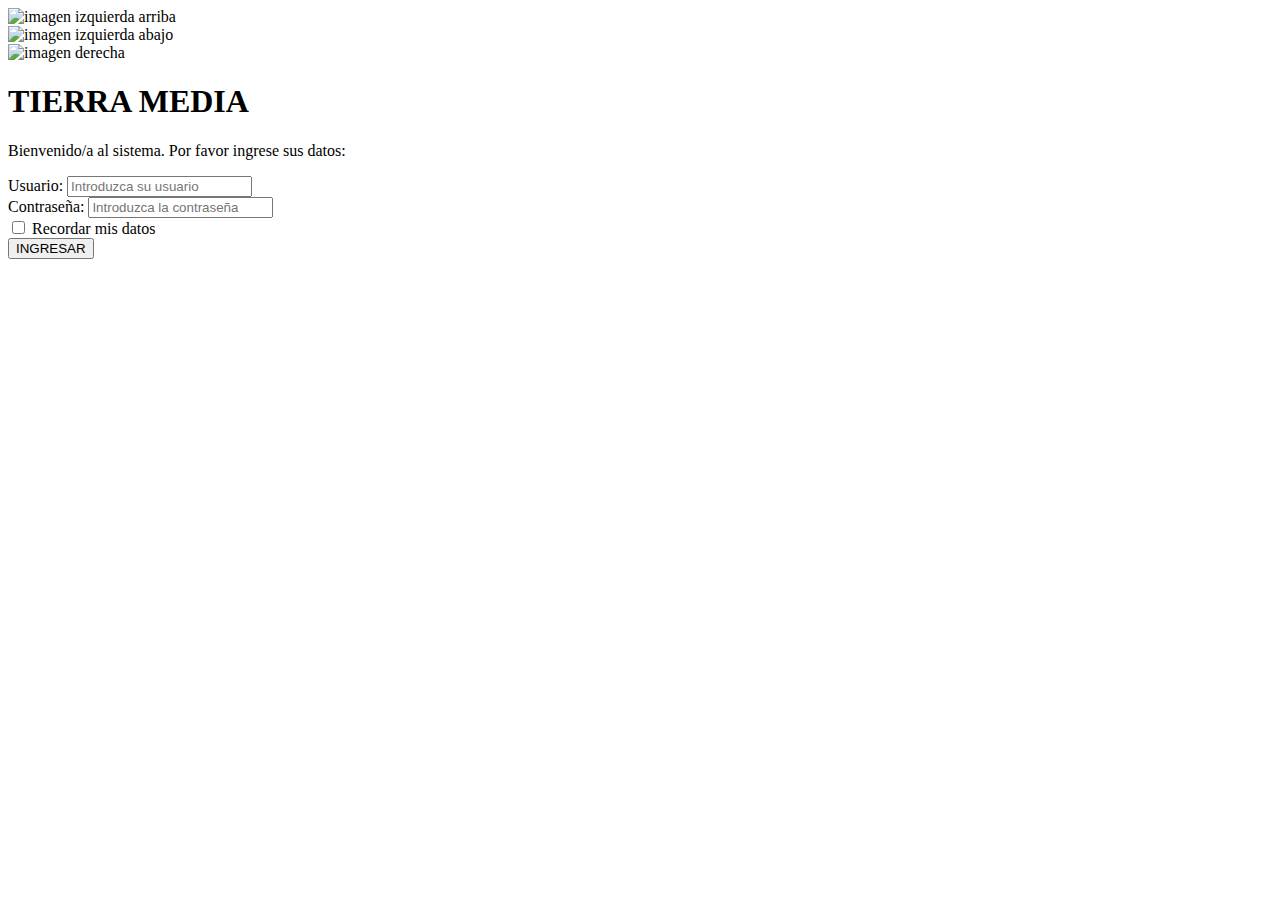
==== index.html @ c0c03be7 "Add files via upload" ====
<!DOCTYPE html>
<html lang="es">

<head>
    <meta charset="UTF-8">
    <meta http-equiv="X-UA-Compatible" content="IE=edge">
    <meta name="viewport" content="width=device-width, initial-scale=1.0">
    <link rel="stylesheet" href="https://cdn.jsdelivr.net/npm/bootstrap@4.6.0/dist/css/bootstrap.min.css"
        integrity="sha384-B0vP5xmATw1+K9KRQjQERJvTumQW0nPEzvF6L/Z6nronJ3oUOFUFpCjEUQouq2+l" crossorigin="anonymous">
    <link rel="stylesheet" href="css/estilos.css">
    <title>Tierra Media</title>
    <link rel="preconnect" href="https://fonts.googleapis.com">
    <link rel="preconnect" href="https://fonts.gstatic.com" crossorigin>
    <link href="https://fonts.googleapis.com/css2?family=MedievalSharp&display=swap" rel="stylesheet">

</head>

<body>
    <header>

    </header>
    <div class="container-fluid contenedor">
        <div class="row" id="filaPrincipal">
            <div class="col-6" id="columnaIzquierdaGrande">
                <div class="row">
                    <div class="col-12" id="columnaInternaArriba">
                        <div class="float-right" id="contenedorImagenIzquierdaArriba">
                            <img src="img/imagenIzquierdaArriba.jpg" alt="imagen izquierda arriba"
                                id="imagenIzquierdaArriba">
                        </div>
                    </div>
                </div>
                <div class="row">
                    <div class="col-12" id="columnaInternaAbajo">
                        <div class="float-right" id="contenedorImagenIzquierdaAbajo">
                            <img src="img/imagenIzquierdaAbajo.jpg" alt="imagen izquierda abajo"
                                id="imagenIzquierdaAbajo">
                        </div>
                    </div>
                </div>
            </div>
            <div class="col-6" id="columnaDerechaGrande">
                <div id="contenedorImagenDerecha">
                    <img src="img/imagenDerecha.jpg" alt="imagen derecha" id="imagenDerecha">
                </div>
            </div>
        </div>
        <div class="row" id="bloqueNegativo">
            <div class="col-12">
                <div class="mx-auto" id="recuadroCentral">
                    <div class="encabezados">
                        <h1 class="titulo">TIERRA MEDIA</h1>
                        <p>Bienvenido/a al sistema. Por favor ingrese sus datos:</p>
                    </div>
                    <div id="formulario">
                        <form action="SvUsuario" method="POST">
                            <div class="form-group">
                                <label for="usuario">Usuario:</label>
                                <input type="text" class="form-control" id="usuario" name="usuario" placeholder="Introduzca su usuario">
                            </div>
                            <div class="form-group">
                                <label for="pwd">Contraseña:</label>
                                <input type="password" class="form-control" id="contraseña" name="contraseña" placeholder="Introduzca la contraseña">
                            </div>
                            <div class="checkbox">
                                <label><input type="checkbox"> Recordar mis datos</label>
                            </div>
                            <div class="boton">
                            <button type="submit" class="btn btn-default" id="botonEnviar">INGRESAR</button>
                            </div>
                        </form>
                    </div>
                </div>
            </div>
        </div>
    </div>
    <script src="https://code.jquery.com/jquery-3.5.1.slim.min.js"
        integrity="sha384-DfXdz2htPH0lsSSs5nCTpuj/zy4C+OGpamoFVy38MVBnE+IbbVYUew+OrCXaRkfj" crossorigin="anonymous">
    </script>
    <script src="https://cdn.jsdelivr.net/npm/popper.js@1.16.1/dist/umd/popper.min.js"
        integrity="sha384-9/reFTGAW83EW2RDu2S0VKaIzap3H66lZH81PoYlFhbGU+6BZp6G7niu735Sk7lN" crossorigin="anonymous">
    </script>
    <script src="https://cdn.jsdelivr.net/npm/bootstrap@4.6.0/dist/js/bootstrap.min.js"
        integrity="sha384-+YQ4JLhjyBLPDQt//I+STsc9iw4uQqACwlvpslubQzn4u2UU2UFM80nGisd026JF" crossorigin="anonymous">
    </script>
</body>

</html>
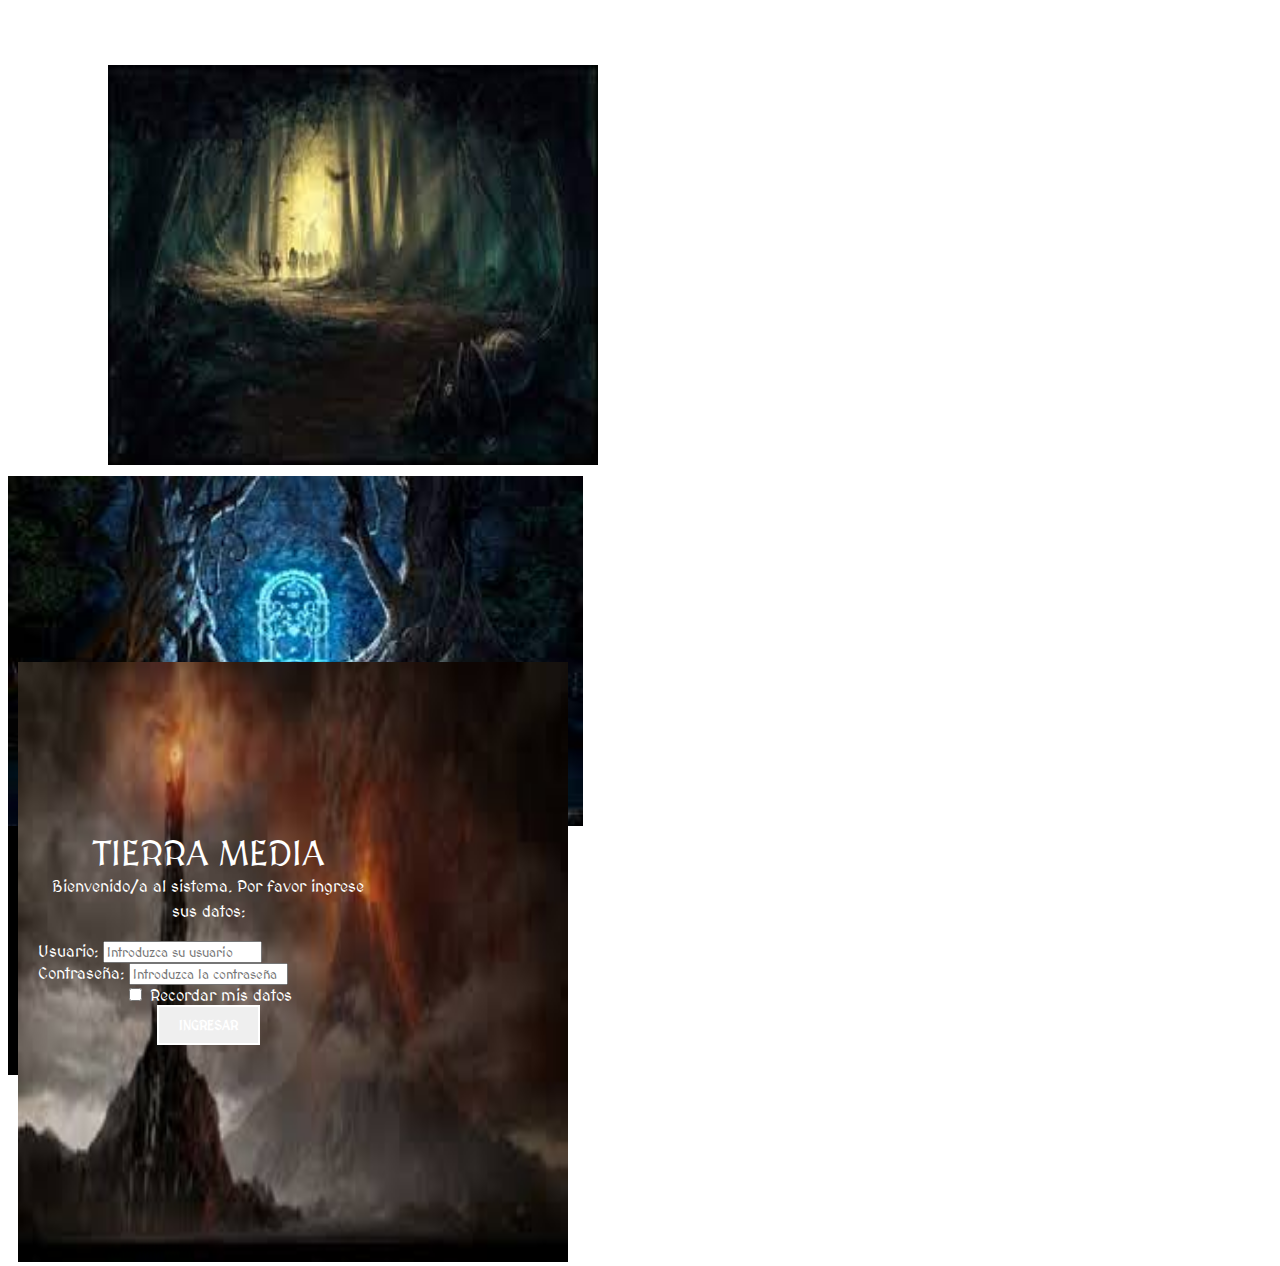
==== commit aee6db70: "Add files via upload" ====
--- a/index.html
+++ b/index.html
@@ -19,61 +19,68 @@
     <header>
 
     </header>
-    <div class="container-fluid contenedor">
-        <div class="row" id="filaPrincipal">
-            <div class="col-6" id="columnaIzquierdaGrande">
-                <div class="row">
-                    <div class="col-12" id="columnaInternaArriba">
-                        <div class="float-right" id="contenedorImagenIzquierdaArriba">
-                            <img src="img/imagenIzquierdaArriba.jpg" alt="imagen izquierda arriba"
-                                id="imagenIzquierdaArriba">
+        
+        <div class="container-fluid contenedor">
+            <div class="row" id="filaPrincipal">
+                <div class="col-6" id="columnaIzquierdaGrande">
+                    <div class="row">
+                        <div class="col-12" id="columnaInternaArriba">
+                            <div class="float-right" id="contenedorImagenIzquierdaArriba">
+                                <img src="img/imagenIzquierdaArriba.jpg" alt="imagen izquierda arriba"
+                                    id="imagenIzquierdaArriba">
+                            </div>
+                        </div>
+                    </div>
+                    <div class="row">
+                        <div class="col-12" id="columnaInternaAbajo">
+                            <div class="float-right" id="contenedorImagenIzquierdaAbajo">
+                                <img src="img/imagenIzquierdaAbajo.jpg" alt="imagen izquierda abajo"
+                                    id="imagenIzquierdaAbajo">
+                            </div>
                         </div>
                     </div>
                 </div>
-                <div class="row">
-                    <div class="col-12" id="columnaInternaAbajo">
-                        <div class="float-right" id="contenedorImagenIzquierdaAbajo">
-                            <img src="img/imagenIzquierdaAbajo.jpg" alt="imagen izquierda abajo"
-                                id="imagenIzquierdaAbajo">
+                <div class="col-6" id="columnaDerechaGrande">
+                    <div id="contenedorImagenDerecha">
+                        <img src="img/imagenDerecha.jpg" alt="imagen derecha" id="imagenDerecha">
+                    </div>
+                </div>
+            </div>
+        
+            <div class="row" id="bloqueNegativo">
+            </div>
+                <div class="col-12">
+                    <div class="mx-auto" id="recuadroCentral">
+                        <div class="encabezados">
+                            <h1 class="titulo">TIERRA MEDIA</h1>
+                            <p>Bienvenido/a al sistema. Por favor ingrese sus datos:</p>
+                        </div>
+                        
+                        <div id="formulario">
+                            <form action="SvUsuario" method="POST">
+                                <div class="form-group">
+                                    <label for="usuario">Usuario:</label>
+                                    <input type="text" class="form-control" id="usuario" name="usuario" placeholder="Introduzca su usuario">
+                                </div>
+                                <div class="form-group">
+                                    <label for="pwd">Contraseña:</label>
+                                    <input type="password" class="form-control" id="contraseña" name="contraseña" placeholder="Introduzca la contraseña">
+                                </div>
+                                <div class="checkbox">
+                                    <label><input type="checkbox"> Recordar mis datos</label>
+                                </div>
+                                <div class="boton">
+                                <button type="submit" class="btn btn-default" id="botonEnviar">INGRESAR</button>
+                                </div>
+                            </form>
                         </div>
                     </div>
                 </div>
             </div>
-            <div class="col-6" id="columnaDerechaGrande">
-                <div id="contenedorImagenDerecha">
-                    <img src="img/imagenDerecha.jpg" alt="imagen derecha" id="imagenDerecha">
-                </div>
-            </div>
         </div>
-        <div class="row" id="bloqueNegativo">
-            <div class="col-12">
-                <div class="mx-auto" id="recuadroCentral">
-                    <div class="encabezados">
-                        <h1 class="titulo">TIERRA MEDIA</h1>
-                        <p>Bienvenido/a al sistema. Por favor ingrese sus datos:</p>
-                    </div>
-                    <div id="formulario">
-                        <form action="SvUsuario" method="POST">
-                            <div class="form-group">
-                                <label for="usuario">Usuario:</label>
-                                <input type="text" class="form-control" id="usuario" name="usuario" placeholder="Introduzca su usuario">
-                            </div>
-                            <div class="form-group">
-                                <label for="pwd">Contraseña:</label>
-                                <input type="password" class="form-control" id="contraseña" name="contraseña" placeholder="Introduzca la contraseña">
-                            </div>
-                            <div class="checkbox">
-                                <label><input type="checkbox"> Recordar mis datos</label>
-                            </div>
-                            <div class="boton">
-                            <button type="submit" class="btn btn-default" id="botonEnviar">INGRESAR</button>
-                            </div>
-                        </form>
-                    </div>
-                </div>
-            </div>
-        </div>
-    </div>
+   
+    
+
     <script src="https://code.jquery.com/jquery-3.5.1.slim.min.js"
         integrity="sha384-DfXdz2htPH0lsSSs5nCTpuj/zy4C+OGpamoFVy38MVBnE+IbbVYUew+OrCXaRkfj" crossorigin="anonymous">
     </script>
@@ -83,6 +90,7 @@
     <script src="https://cdn.jsdelivr.net/npm/bootstrap@4.6.0/dist/js/bootstrap.min.js"
         integrity="sha384-+YQ4JLhjyBLPDQt//I+STsc9iw4uQqACwlvpslubQzn4u2UU2UFM80nGisd026JF" crossorigin="anonymous">
     </script>
+      
 </body>
 
 </html>--- a/css/estilos.css
+++ b/css/estilos.css
@@ -0,0 +1,133 @@
+@import url('https://fonts.googleapis.com/css2?family=Roboto:ital,wght@0,100;0,300;0,400;0,500;0,700;0,900;1,100;1,300;1,400;1,500;1,700;1,900&display=swap');
+
+* { 
+    
+    font-family: 'MedievalSharp', cursive; 
+	-webkit-box-sizing: border-box;
+	-moz-box-sizing: border-box;
+	box-sizing: border-box;
+}
+
+
+
+.contenedor{
+   
+    height: auto;
+    margin-top: 65px;
+    margin-bottom: 65px;
+}
+
+#filaPrincipal{
+    
+    height: auto;
+    width: auto;
+}
+
+#columnaIzquierdaGrande{
+    
+    height: 522px;
+    width: 50%;
+}
+
+#columnaDerechaGrande{
+    height: 643px;
+    padding-top: 75px;
+    padding-left: 0px;
+    padding-right: 0px;
+    width: 50%;
+}
+
+#columnaInternaArriba{
+    
+    height: 326px;
+    padding-left: 0px;
+    padding-right: 0px;
+    margin-bottom: 75px;
+}
+
+#columnaInternaAbajo{
+    height: 400px;
+    padding-left: 0px;
+    padding-right: 0px;
+}
+
+#imagenDerecha{
+    
+    height: 600px;
+    width: 550px;
+}
+
+#contenedorImagenDerecha{
+
+    margin-left: 10px;
+}
+
+#imagenIzquierdaArriba{
+    height: 400px;
+    width: 490px;
+}
+
+#contenedorImagenIzquierdaArriba{
+    
+    padding-left: 100px;
+}
+
+#imagenIzquierdaAbajo{
+    height: 350px;
+    width: 575px;
+    margin-top: 10px;
+}
+
+#recuadroCentral{
+    
+    width: 400px;
+    background-color: black;
+    color: white;
+    padding: 30px;
+}
+
+#bloqueNegativo{
+    
+    margin-top: -450px;
+}
+
+.titulo{
+    font-family: 'MedievalSharp', cursive; 
+    font-weight: 400;
+    font-size: 2.25rem;
+    line-height: 1.1;
+    margin-bottom: 0px;
+}
+
+p{
+    
+    font-family: 'MedievalSharp', cursive;
+    font-size: 1rem;
+    line-height: 1.6;
+    margin-top: 0px;
+}
+
+.encabezados{
+    font-family: 'MedievalSharp', cursive; 
+    text-align: center;
+}
+
+.checkbox{
+    font-family: 'MedievalSharp', cursive; 
+    text-align: center;
+}
+
+.boton{
+    font-family: 'MedievalSharp', cursive; 
+    text-align: center;
+}
+
+#botonEnviar{
+    font-family: 'MedievalSharp', cursive; 
+    border: 2px solid white;
+    color: white;
+    font-weight: 700;
+    text-transform: uppercase;
+    background-image: none;
+    padding: 10px 20px;
+}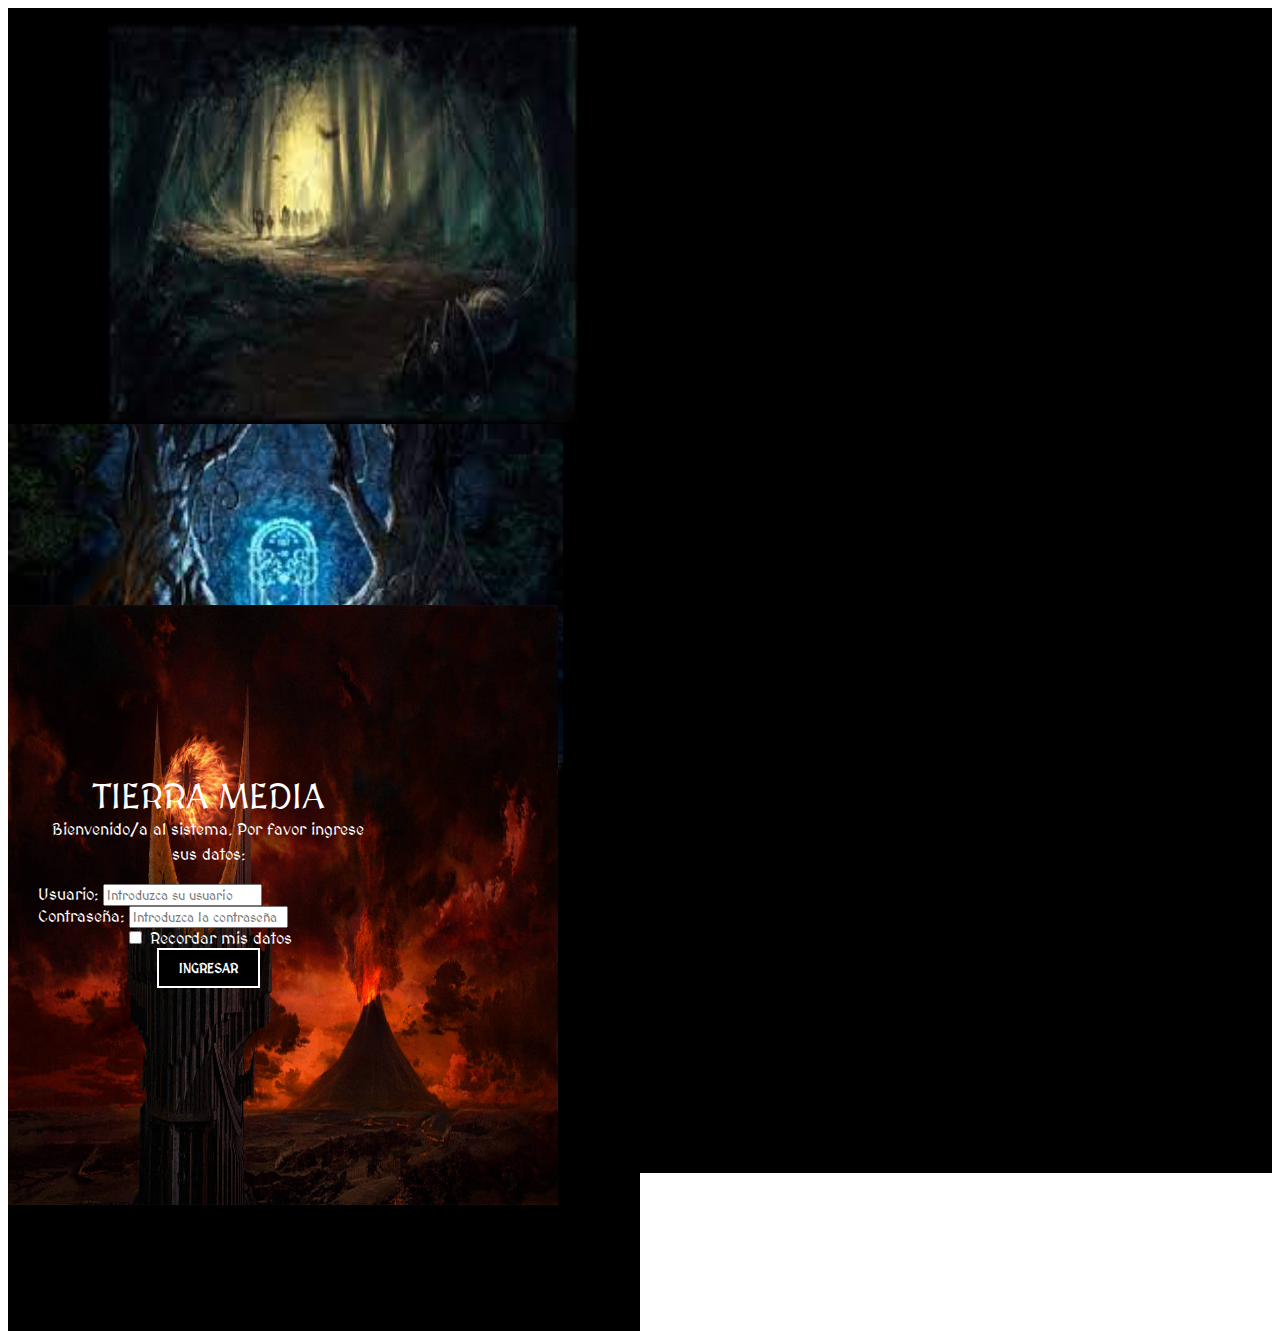
==== commit c83939f0: "Add files via upload" ====
--- a/index.html
+++ b/index.html
@@ -12,6 +12,8 @@
     <link rel="preconnect" href="https://fonts.googleapis.com">
     <link rel="preconnect" href="https://fonts.gstatic.com" crossorigin>
     <link href="https://fonts.googleapis.com/css2?family=MedievalSharp&display=swap" rel="stylesheet">
+     <!-- ÍCONOS TWITTER ETC -->
+     <link href="vendor/bootstrap-icons/bootstrap-icons.css" rel="stylesheet">
 
 </head>
 
--- a/css/estilos.css
+++ b/css/estilos.css
@@ -8,28 +8,46 @@
 	box-sizing: border-box;
 }
 
+.bi-facebook, .bi-instagram, .bi-twitter{
+    color: rgb(144, 123,38);
+
+}
+.bi-twitter {
+    margin-right: 10px;
+}
 
 
+#img {
+    padding-top: 10px;
+}
+
+
+} 
 .contenedor{
-   
+    background-color:black !important;
     height: auto;
-    margin-top: 65px;
+    margin-top: 10px;
     margin-bottom: 65px;
+    
 }
 
 #filaPrincipal{
-    
+    background:black !important;
     height: auto;
     width: auto;
+    
 }
 
+
+
 #columnaIzquierdaGrande{
-    
+    background-color:black !important;
     height: 522px;
     width: 50%;
 }
 
 #columnaDerechaGrande{
+    background-color:black !important;
     height: 643px;
     padding-top: 75px;
     padding-left: 0px;
@@ -38,7 +56,7 @@
 }
 
 #columnaInternaArriba{
-    
+    background-color:black !important;  
     height: 326px;
     padding-left: 0px;
     padding-right: 0px;
@@ -46,48 +64,61 @@
 }
 
 #columnaInternaAbajo{
+    background-color:black !important;
     height: 400px;
     padding-left: 0px;
     padding-right: 0px;
 }
 
 #imagenDerecha{
-    
+    background-color:black !important;
     height: 600px;
     width: 550px;
+    margin-bottom: 65px;
 }
 
 #contenedorImagenDerecha{
-
-    margin-left: 10px;
+    background-color:black !important;
+    margin-left: 0px;
+    height: 726px;
 }
 
 #imagenIzquierdaArriba{
+    background-color:black !important;
     height: 400px;
     width: 490px;
+    padding-right: 20px;
+    margin-top: 15px;
 }
 
 #contenedorImagenIzquierdaArriba{
-    
+    background-color:black !important;
     padding-left: 100px;
 }
 
+#contenedorImagenIzquierdaAbajo{
+    background-color: black  !important;
+    height: 1000;
+}
+
 #imagenIzquierdaAbajo{
+    background-color:black !important;
     height: 350px;
     width: 575px;
-    margin-top: 10px;
+    padding-right: 20px;
+    margin-top: 15px;
 }
 
 #recuadroCentral{
     
     width: 400px;
-    background-color: black;
+    background-color: black !important;
     color: white;
     padding: 30px;
 }
 
 #bloqueNegativo{
-    
+    background-color:black !important;
     margin-top: -450px;
 }
 
@@ -97,10 +128,11 @@
     font-size: 2.25rem;
     line-height: 1.1;
     margin-bottom: 0px;
+    background-color:black !important;
 }
 
 p{
-    
+    background-color:black !important;
     font-family: 'MedievalSharp', cursive;
     font-size: 1rem;
     line-height: 1.6;
@@ -108,11 +140,13 @@
 }
 
 .encabezados{
+    background-color:black !important;
     font-family: 'MedievalSharp', cursive; 
     text-align: center;
 }
 
 .checkbox{
+    background-color:black !important;
     font-family: 'MedievalSharp', cursive; 
     text-align: center;
 }
@@ -120,6 +154,7 @@
 .boton{
     font-family: 'MedievalSharp', cursive; 
     text-align: center;
+    background-color:black !important;
 }
 
 #botonEnviar{
@@ -130,4 +165,5 @@
     text-transform: uppercase;
     background-image: none;
     padding: 10px 20px;
+    background-color:black !important;
 }